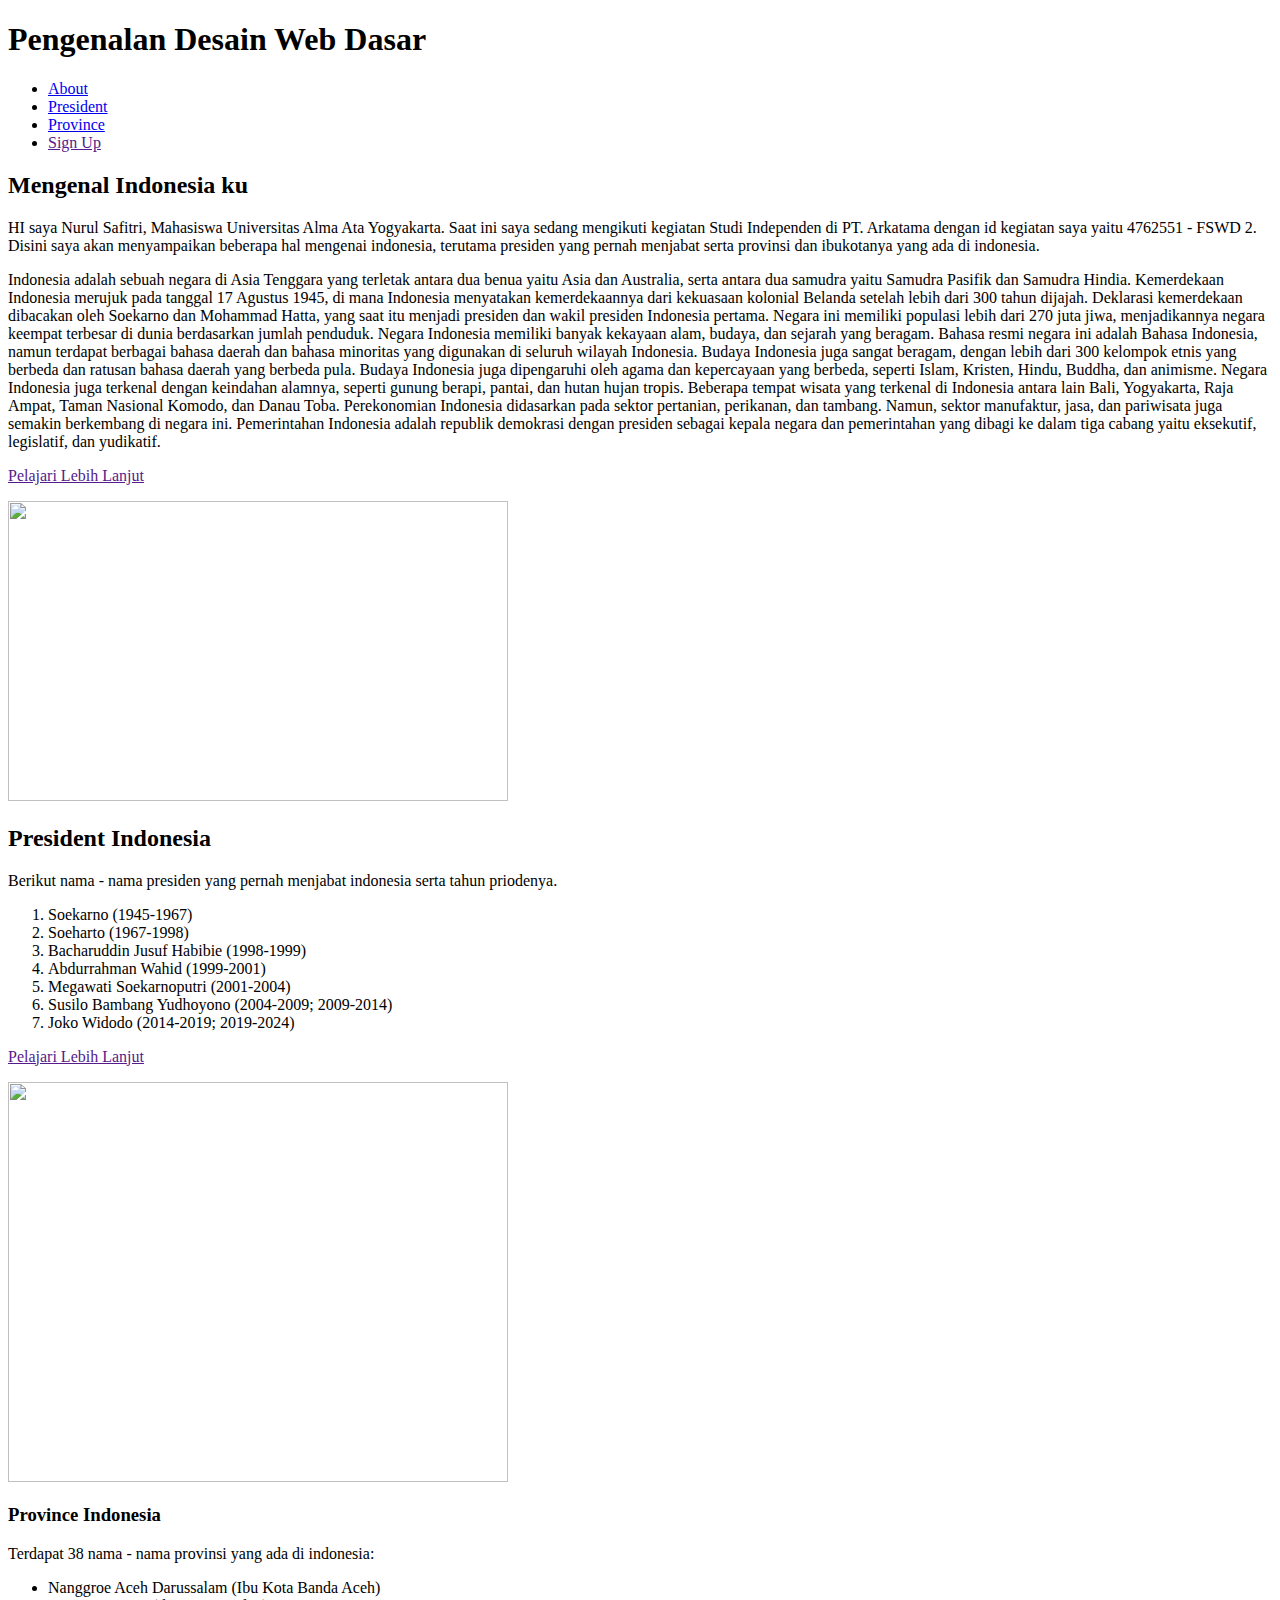
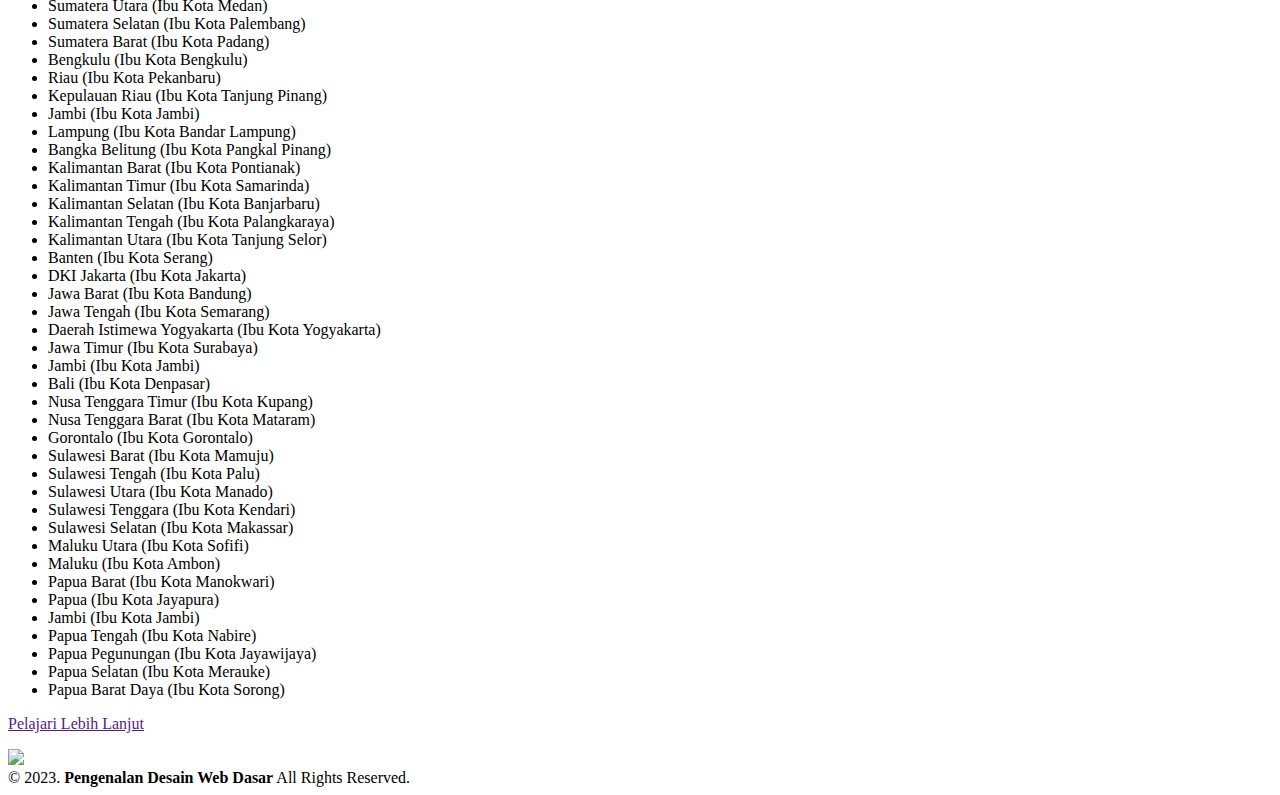
==== pages/tugas3.html @ b1311493 "first commit" ====
<!DOCTYPE html>
<html lang="en">

<head>
    <meta charset="UTF-8">
    <meta http-equiv="X-UA-Compatible" content="IE=edge">
    <meta name="viewport" content="width=device-width, initial-scale=1.0">
    <title>Pengenalan Desain Web Dasar</title>
    <link rel= "stylesheet" href="css/style.css">
</head>
<body>
    <header>
        <h1>Pengenalan Desain Web Dasar</h1> 
    </header>
    <nav>
        <!--wrapper-->
        <div class="wrapper">
            <div class="menu">
                <ul>
                    <li><a href="#about">About</a></li>
                    <li><a href="#president">President</a></li>
                    <li><a href="#province">Province</a></li>
                    <li><a href="" class="tbl-biru">Sign Up</a></li>
                </ul>
            </div>
        </div>
    </nav>
         <!-- untuk About -->
         <section id="About">
            <div class="kolom">
                <h2>Mengenal Indonesia ku</h2>
                <p> HI saya Nurul Safitri, Mahasiswa Universitas Alma Ata Yogyakarta. Saat ini saya sedang mengikuti kegiatan Studi Independen di PT. Arkatama dengan id kegiatan saya yaitu 4762551 - FSWD 2. 
                    Disini saya akan menyampaikan beberapa  hal mengenai indonesia, terutama presiden yang pernah menjabat serta provinsi dan ibukotanya yang ada di indonesia.
                </p>
                <p> Indonesia adalah sebuah negara di Asia Tenggara yang terletak antara dua benua yaitu Asia dan Australia, serta antara dua samudra yaitu Samudra Pasifik dan Samudra Hindia. 
                    Kemerdekaan Indonesia merujuk pada tanggal 17 Agustus 1945, di mana Indonesia menyatakan kemerdekaannya dari kekuasaan kolonial Belanda setelah lebih dari 300 tahun dijajah. Deklarasi kemerdekaan dibacakan oleh Soekarno dan Mohammad Hatta, yang saat itu menjadi presiden dan wakil presiden Indonesia pertama.
                    Negara ini memiliki populasi lebih dari 270 juta jiwa, menjadikannya negara keempat terbesar di dunia berdasarkan jumlah penduduk.
                    Negara Indonesia memiliki banyak kekayaan alam, budaya, dan sejarah yang beragam. Bahasa resmi negara ini adalah Bahasa Indonesia, namun terdapat berbagai bahasa daerah dan bahasa minoritas yang digunakan di seluruh wilayah Indonesia. 
                    Budaya Indonesia juga sangat beragam, dengan lebih dari 300 kelompok etnis yang berbeda dan ratusan bahasa daerah yang berbeda pula. Budaya Indonesia juga dipengaruhi oleh agama dan kepercayaan yang berbeda, seperti Islam, Kristen, Hindu, Buddha, dan animisme.
                    Negara Indonesia juga terkenal dengan keindahan alamnya, seperti gunung berapi, pantai, dan hutan hujan tropis. Beberapa tempat wisata yang terkenal di Indonesia antara lain Bali, Yogyakarta, Raja Ampat, Taman Nasional Komodo, dan Danau Toba.
                    Perekonomian Indonesia didasarkan pada sektor pertanian, perikanan, dan tambang. Namun, sektor manufaktur, jasa, dan pariwisata juga semakin berkembang di negara ini.
                    Pemerintahan Indonesia adalah republik demokrasi dengan presiden sebagai kepala negara dan pemerintahan yang dibagi ke dalam tiga cabang yaitu eksekutif, legislatif, dan yudikatif.
                </p>
                <p><a href="" class="tbl-pink">Pelajari Lebih Lanjut</a></p>
            </div>
            <img src="asset\img/indonesia.jpg" width="500px" height="300px"/>
        </section>
        <!-- untuk President -->
        <section id="president">
            <div class="tengah">
                <h2>President Indonesia</h2>
                <p>Berikut nama - nama presiden yang pernah menjabat indonesia serta tahun priodenya.</p>
                <ol>
                    <li>Soekarno (1945-1967)</li>
                    <li>Soeharto (1967-1998)</li>
                    <li>Bacharuddin Jusuf Habibie (1998-1999)</li>
                    <li>Abdurrahman Wahid (1999-2001)</li>
                    <li>Megawati Soekarnoputri (2001-2004)</li>
                    <li>Susilo Bambang Yudhoyono (2004-2009; 2009-2014)</li>
                    <li>Joko Widodo (2014-2019; 2019-2024)</li>
                </ol>
                <p><a href="" class="tbl-biru">Pelajari Lebih Lanjut</a></p>
            </div>
            <img src="asset\img/President indonesia.jpeg"width="500px" height="400px"/>
        </section>
        <!-- untuk Province-->
        <section id="province">
            <div class="tengah">
            <div class="kolom">
                <h3>Province Indonesia</h3>
                <p>Terdapat 38 nama - nama provinsi yang ada di indonesia:</p>
                <ul>
                    <li>Nanggroe Aceh Darussalam (Ibu Kota Banda Aceh)</li>
                    <li>Sumatera Utara (Ibu Kota Medan)</li>
                    <li>Sumatera Selatan (Ibu Kota Palembang)</li>
                    <li>Sumatera Barat (Ibu Kota Padang)</li>
                    <li>Bengkulu (Ibu Kota Bengkulu)</li>
                    <li>Riau (Ibu Kota Pekanbaru)</li>
                    <li>Kepulauan Riau (Ibu Kota Tanjung Pinang)</li>
                    <li>Jambi (Ibu Kota Jambi)</li>
                    <li>Lampung (Ibu Kota Bandar Lampung)</li>
                    <li>Bangka Belitung (Ibu Kota Pangkal Pinang)</li>
                    <li>Kalimantan Barat (Ibu Kota Pontianak)</li>
                    <li>Kalimantan Timur (Ibu Kota Samarinda)</li>
                    <li>Kalimantan Selatan (Ibu Kota Banjarbaru)</li>
                    <li>Kalimantan Tengah (Ibu Kota Palangkaraya)</li>
                    <li>Kalimantan Utara (Ibu Kota Tanjung Selor)</li>
                    <li>Banten (Ibu Kota Serang)</li>
                    <li>DKI Jakarta (Ibu Kota Jakarta)</li>
                    <li>Jawa Barat (Ibu Kota Bandung)</li>
                    <li>Jawa Tengah (Ibu Kota Semarang)</li>
                    <li>Daerah Istimewa Yogyakarta (Ibu Kota Yogyakarta)</li>
                    <li>Jawa Timur (Ibu Kota Surabaya)</li>
                    <li>Jambi (Ibu Kota Jambi)</li>
                    <li>Bali (Ibu Kota Denpasar)</li>
                    <li>Nusa Tenggara Timur (Ibu Kota Kupang)</li>
                    <li>Nusa Tenggara Barat (Ibu Kota Mataram)</li>
                    <li>Gorontalo (Ibu Kota Gorontalo)</li>
                    <li>Sulawesi Barat (Ibu Kota Mamuju)</li>
                    <li>Sulawesi Tengah (Ibu Kota Palu)</li>
                    <li>Sulawesi Utara (Ibu Kota Manado)</li>
                    <li>Sulawesi Tenggara (Ibu Kota Kendari)</li>
                    <li>Sulawesi Selatan (Ibu Kota Makassar)</li>
                    <li>Maluku Utara (Ibu Kota Sofifi)</li>
                    <li>Maluku (Ibu Kota Ambon)</li>
                    <li>Papua Barat (Ibu Kota Manokwari)</li>
                    <li>Papua (Ibu Kota Jayapura)</li><li>Jambi (Ibu Kota Jambi)</li>
                    <li>Papua Tengah (Ibu Kota Nabire)</li>
                    <li>Papua Pegunungan (Ibu Kota Jayawijaya)</li>
                    <li>Papua Selatan (Ibu Kota Merauke)</li>
                    <li>Papua Barat Daya (Ibu Kota Sorong)</li>
                </ul>
                <p><a href="" class="tbl-biru">Pelajari Lebih Lanjut</a></p>
                <img src="asset\img/provinsi indonesia.jpg"width="500px"/>
            </div>
        </section>
       
        <footer>
            &copy; 2023. <b>Pengenalan Desain Web Dasar</b> All Rights Reserved.
        <footer>
        
    </body>
</html>
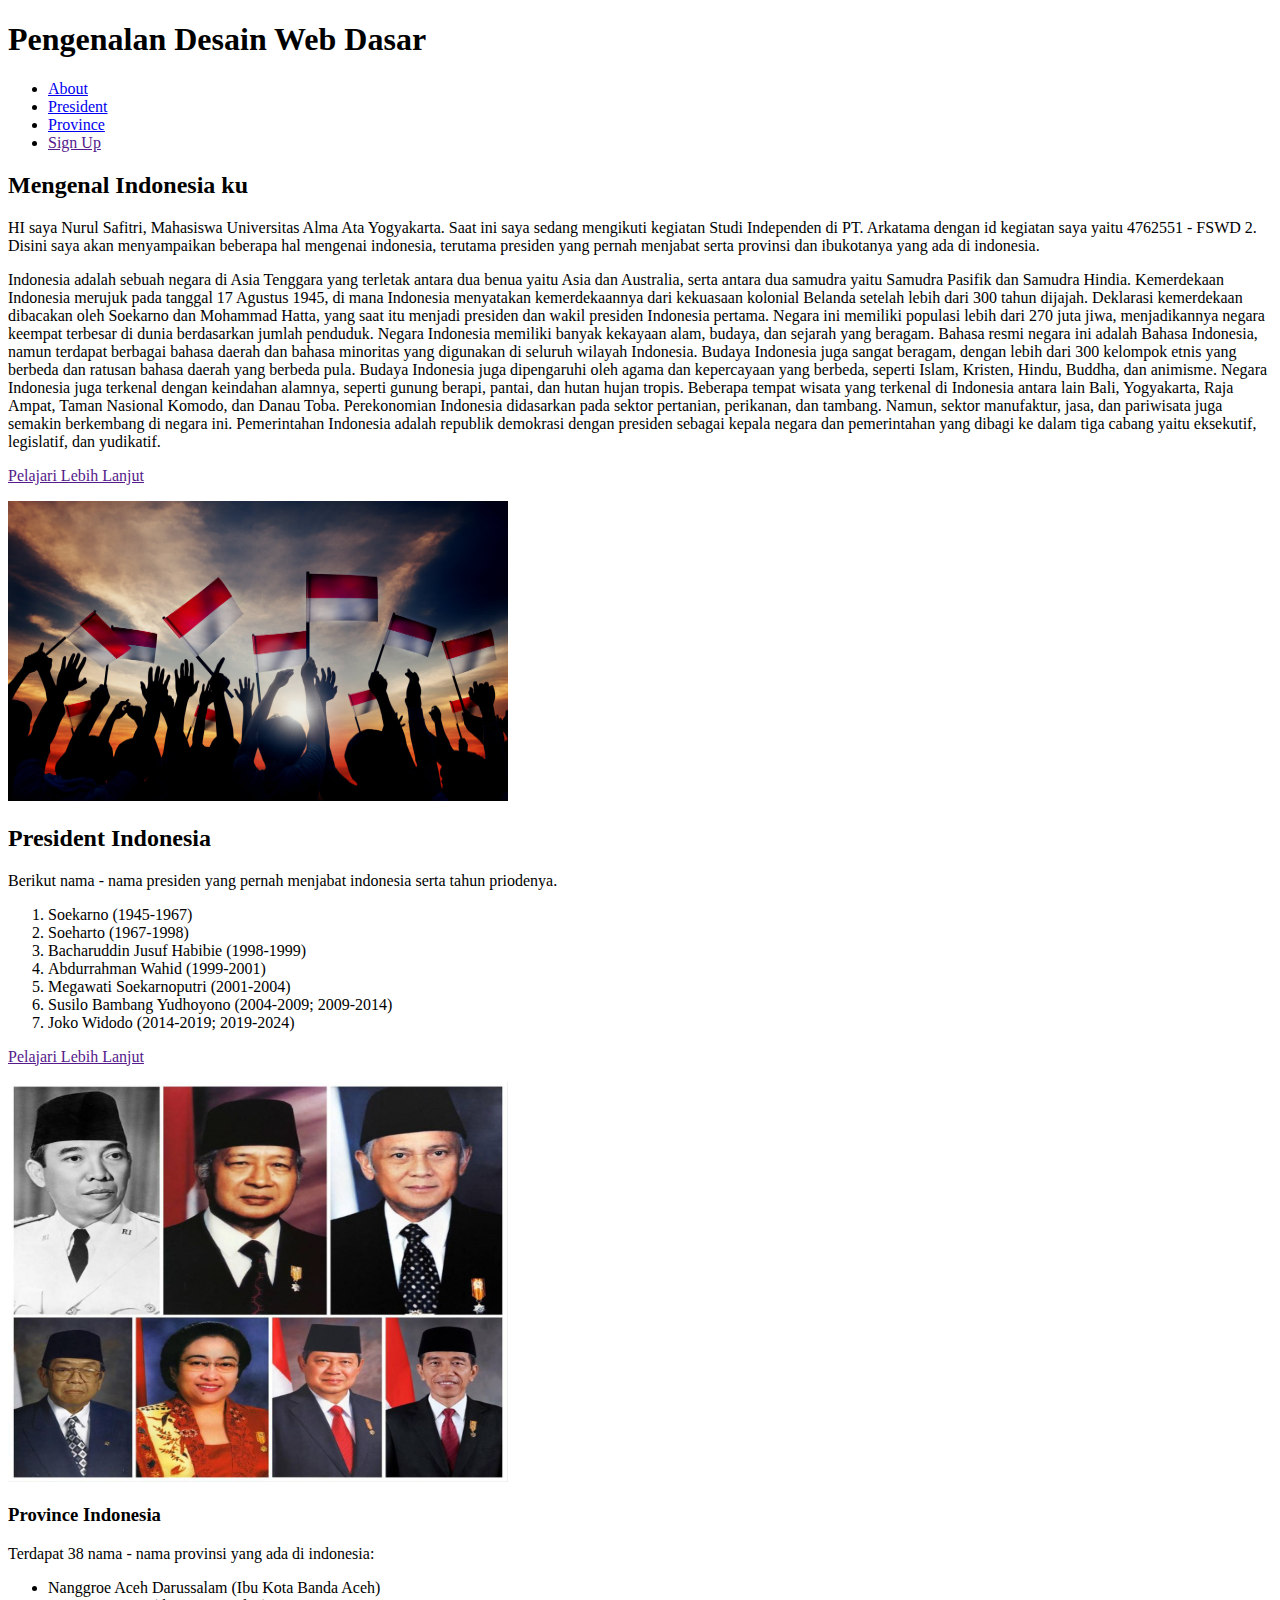
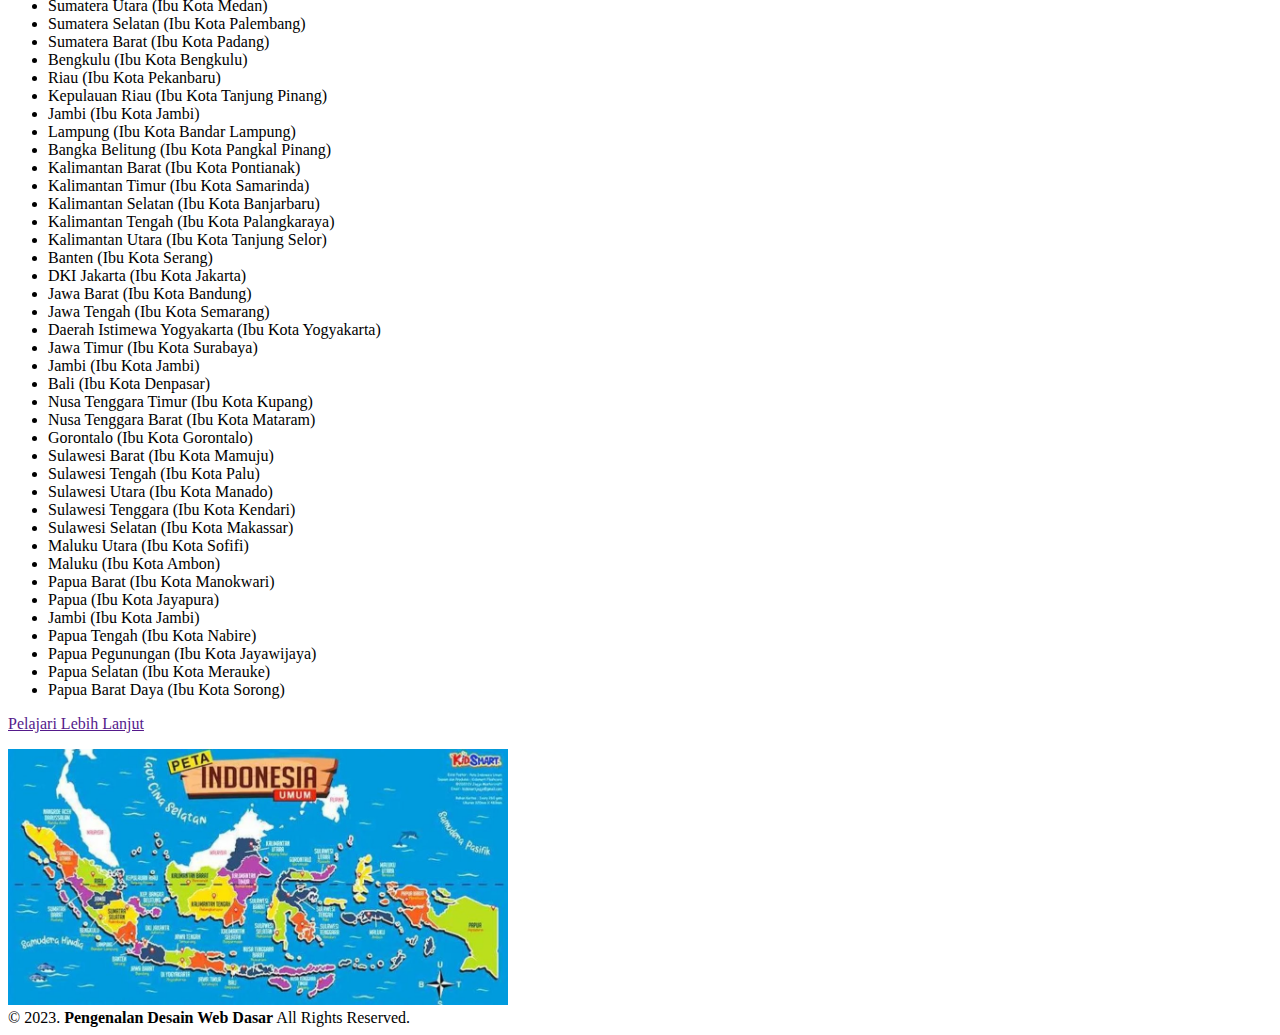
==== commit 1c821b03: "menambahkan file" ====
--- a/pages/tugas3.html
+++ b/pages/tugas3.html
@@ -6,7 +6,6 @@
     <meta http-equiv="X-UA-Compatible" content="IE=edge">
     <meta name="viewport" content="width=device-width, initial-scale=1.0">
     <title>Pengenalan Desain Web Dasar</title>
-    <link rel= "stylesheet" href="css/style.css">
 </head>
 <body>
     <header>
@@ -43,7 +42,7 @@
                 </p>
                 <p><a href="" class="tbl-pink">Pelajari Lebih Lanjut</a></p>
             </div>
-            <img src="asset\img/indonesia.jpg" width="500px" height="300px"/>
+            <img src="../asset/indonesia.jpg" width="500px" height="300px"/>
         </section>
         <!-- untuk President -->
         <section id="president">
@@ -61,7 +60,7 @@
                 </ol>
                 <p><a href="" class="tbl-biru">Pelajari Lebih Lanjut</a></p>
             </div>
-            <img src="asset\img/President indonesia.jpeg"width="500px" height="400px"/>
+            <img src="../asset/President indonesia.jpeg"width="500px" height="400px"/>
         </section>
         <!-- untuk Province-->
         <section id="province">
@@ -111,7 +110,7 @@
                     <li>Papua Barat Daya (Ibu Kota Sorong)</li>
                 </ul>
                 <p><a href="" class="tbl-biru">Pelajari Lebih Lanjut</a></p>
-                <img src="asset\img/provinsi indonesia.jpg"width="500px"/>
+                <img src="../asset/provinsi indonesia.jpg"width="500px"/>
             </div>
         </section>
        
